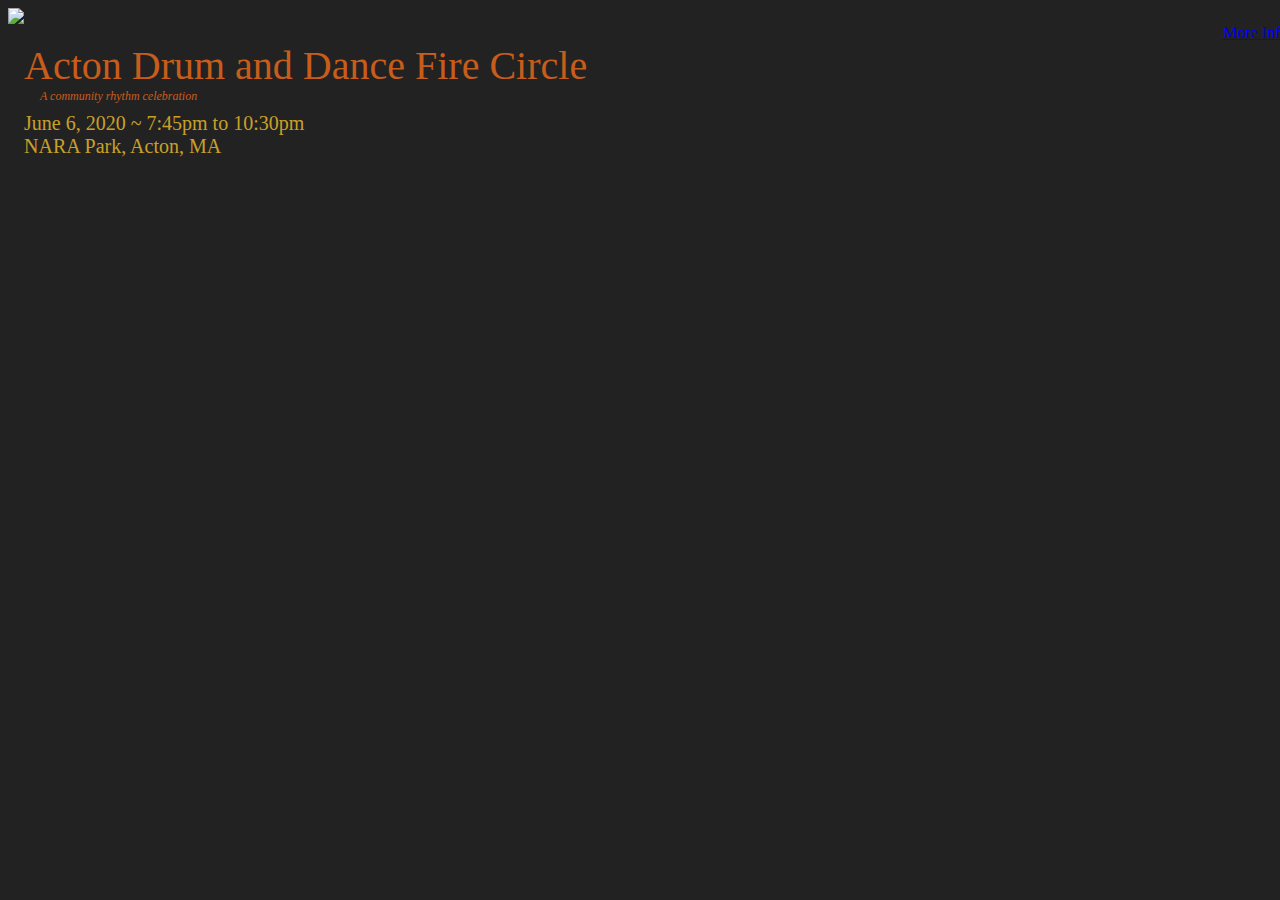
==== index.html @ b0859eaa "2020 Changes" ====
<!doctype html>
<html class="no-js" lang="en" dir="ltr">
  <head>
    <meta charset="utf-8">
    <meta http-equiv="x-ua-compatible" content="ie=edge">
    <meta name="viewport" content="width=device-width, initial-scale=1.0">
    <title>Acton Drum and Dance</title>
    <link rel="stylesheet" href="css/foundation.css">
    <link rel="stylesheet" href="css/app.css">
  </head>
  <body>
    <div class="container">
      <div class="responsive-spacer"></div>
      <img class="hero-image" src="images/acton_firecircle_2013.jpg"/>
      <div class="content">
        <div class="front-nav">
          <a href="about.html">More Info</a>
        </div>
        <div class="hero-header">Acton Drum and Dance Fire Circle</div>
        <div class="hero-sub">A community rhythm celebration</div> 
        <div class="hero-text">June 6, 2020 ~ 7:45pm to 10:30pm</div>
        <div class="hero-text">NARA Park, Acton, MA</div>
      </div>
    </div>

    <script src="js/vendor/jquery.js"></script>
    <script src="js/vendor/what-input.js"></script>
    <script src="js/vendor/foundation.js"></script>
    <script src="js/app.js"></script>
  </body>
</html>
---- css/app.css ----
body {
	background-color: #222;
	line-height: normal;
	position: relative;
	color: #fff561;
}

h1, h2, h3, h4, h5, h6, p {
	color: #fff561;
}

.content {
	position: absolute;
	width: 100%;
	top: 0;
	left: 0;
	padding: 1rem 1rem;
}

.content.for-printing {
	color: #222;
	background-color: #eee;
}

.content.for-printing h4 {
	color: #222;
	background-color: #eee;
}

.content.for-printing p {
	color: #222;
	background-color: #eee;
}

.hero-image {
	width: 100%;
}

.hero-header {
	color: #fd7119;
	font-size: 2.5rem;
	opacity: 0.75;
}

.hero-sub {
	color: #fd7119;
	margin-left: 1rem;
	margin-bottom: 0.5rem;
	opacity: 0.75;
	font-style: italic;
	font-size: 0.75rem;
}

.hero-text {
	font-size: 1.25rem;
	margin-left: 0rem;
	color: #ffcb2a;
	opacity: 0.75;
}

.front-nav {
	width: 100%;
	text-align: right;
}

.nav-bar {
	width: 100%;
}

.nav-bar-right {
	position: absolute;
	padding: 0.75rem 1rem;
	top: 0;
	right: 0;
}

.gallery {
	margin: 0.25rem 1.5rem;
}

.gallery .slick-slide {
	margin: 0 0.5rem;
	border: 5px red;
	border-color: red
}

.gallery img {
	height: 200px;
}

.slick-dots li button:before {
	color: #fd7119;
}

.video-container {
	width: 100%;
	position: relative;
}

.video {
	position: absolute;
	top: 0;
	left: calc((100% - 640px)/2);
}

.photo-credit {
	font-size: 75%;
	margin-right: 1.5rem;
	text-align: right;
}
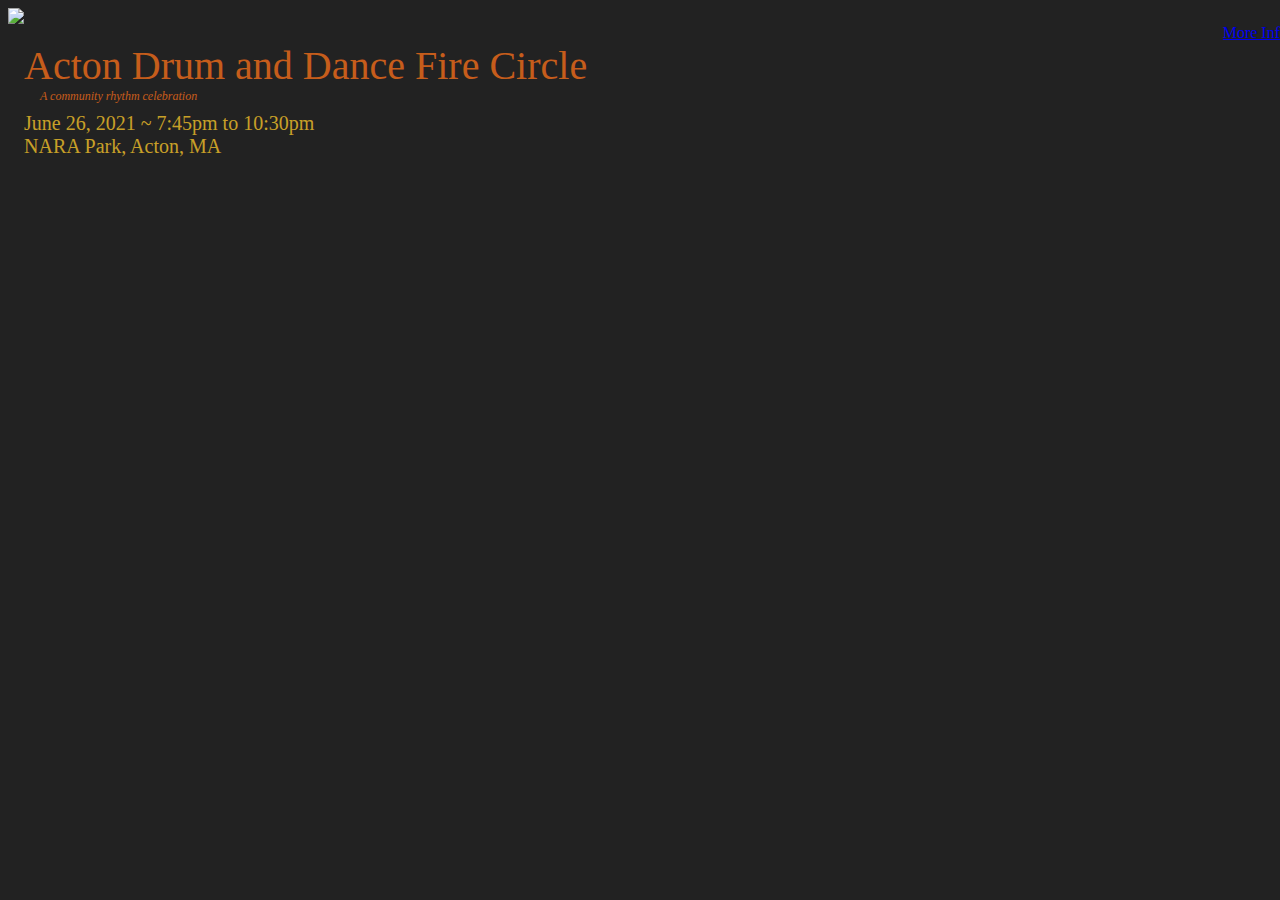
==== commit a56177e3: "2021 Update" ====
--- a/index.html
+++ b/index.html
@@ -18,7 +18,7 @@
         </div>
         <div class="hero-header">Acton Drum and Dance Fire Circle</div>
         <div class="hero-sub">A community rhythm celebration</div> 
-        <div class="hero-text">June 6, 2020 ~ 7:45pm to 10:30pm</div>
+        <div class="hero-text">June 26, 2021 ~ 7:45pm to 10:30pm</div>
         <div class="hero-text">NARA Park, Acton, MA</div>
       </div>
     </div>
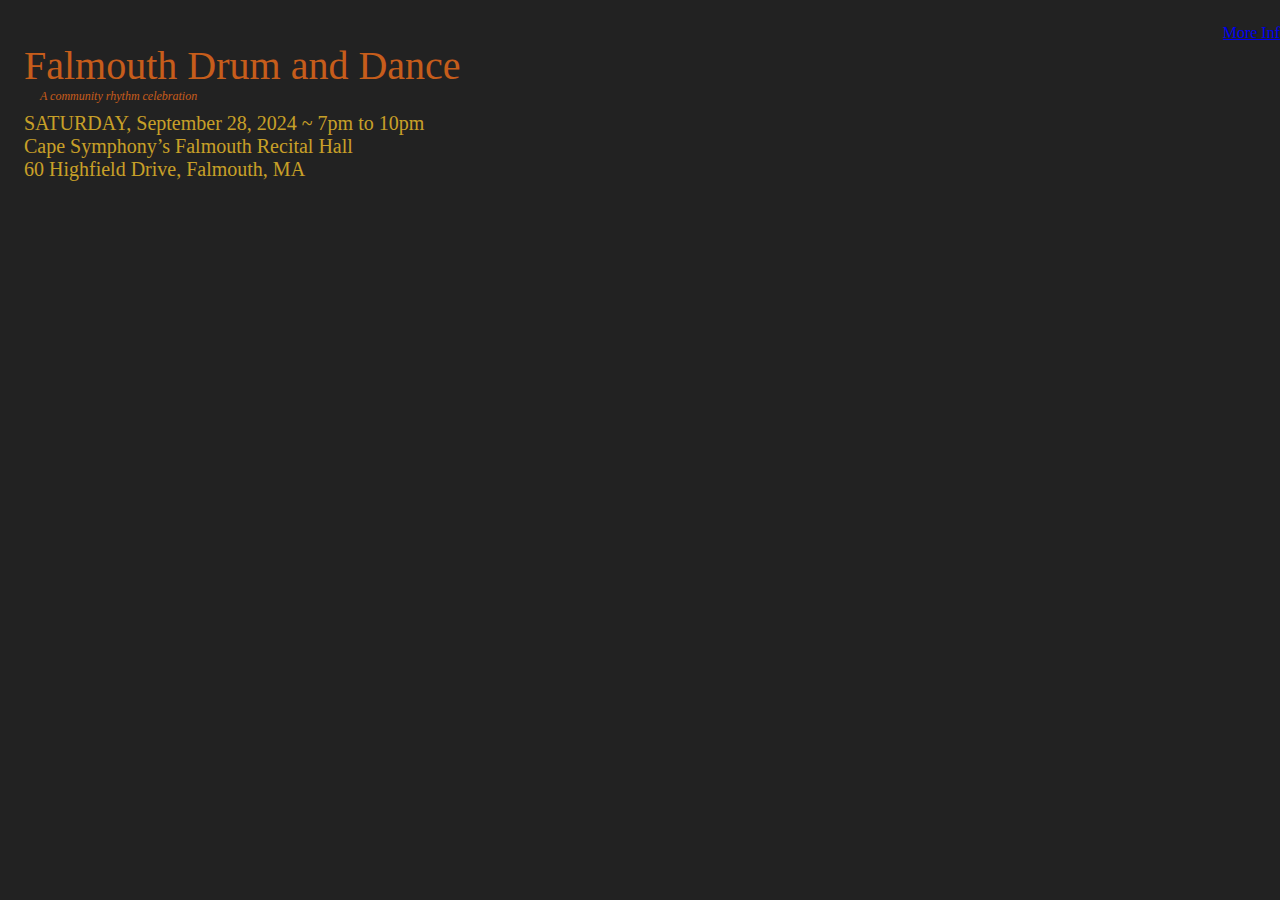
==== commit db2ac330: "initial fork tweaks" ====
--- a/index.html
+++ b/index.html
@@ -4,28 +4,27 @@
     <meta charset="utf-8">
     <meta http-equiv="x-ua-compatible" content="ie=edge">
     <meta name="viewport" content="width=device-width, initial-scale=1.0">
-    <title>Acton Drum and Dance</title>
-    <link rel="stylesheet" href="css/foundation.css">
+    <title>Falmouth Drum and Dance September 2024</title>
+    <!-- <link rel="stylesheet" href="css/foundation.css"> -->
     <link rel="stylesheet" href="css/app.css">
   </head>
   <body>
     <div class="container">
       <div class="responsive-spacer"></div>
-      <img class="hero-image" src="images/acton_firecircle_2013.jpg"/>
+      <!-- <img class="hero-image" src="images/acton_firecircle_2013.jpg"/> -->
       <div class="content">
         <div class="front-nav">
           <a href="about.html">More Info</a>
         </div>
-        <div class="hero-header">Acton Drum and Dance Fire Circle</div>
+        <div class="hero-header">Falmouth Drum and Dance</div>
         <div class="hero-sub">A community rhythm celebration</div> 
-        <div class="hero-text">June 26, 2021 ~ 7:45pm to 10:30pm</div>
-        <div class="hero-text">NARA Park, Acton, MA</div>
+        <div class="hero-text">SATURDAY, September 28, 2024 ~ 7pm to 10pm</div>
+        <div class="hero-text">Cape Symphony’s Falmouth Recital Hall</div>
+        <div class="hero-text">60 Highfield Drive, Falmouth, MA</div>
       </div>
     </div>
 
-    <script src="js/vendor/jquery.js"></script>
-    <script src="js/vendor/what-input.js"></script>
-    <script src="js/vendor/foundation.js"></script>
-    <script src="js/app.js"></script>
+    <!-- <script src="js/jquery.js"></script> -->
+
   </body>
 </html>
--- a/css/app.css
+++ b/css/app.css
@@ -1,3 +1,5 @@
+/** Rev June 2024 CW */
+
 body {
 	background-color: #222;
 	line-height: normal;
@@ -22,6 +24,12 @@
 	background-color: #eee;
 }
 
+/** Rev June 2024 CW */
+.content.for-printing h3 {
+	color: #222;
+	background-color: #eee;
+}
+
 .content.for-printing h4 {
 	color: #222;
 	background-color: #eee;
@@ -40,6 +48,7 @@
 	color: #fd7119;
 	font-size: 2.5rem;
 	opacity: 0.75;
+	white-space: nowrap;
 }
 
 .hero-sub {
@@ -61,6 +70,35 @@
 .front-nav {
 	width: 100%;
 	text-align: right;
+}
+
+@media screen and (max-width: 30rem) {
+	.hero-header {
+		font-size: 1.25rem;
+	}
+	.hero-text {
+		font-size: 0.75rem;
+	}
+	.hero-sub {
+		font-size: 0.5rem;
+	}
+	.front-nav {
+		font-size: 80%;
+	}
+	.responsive-spacer::after {
+		display: block;
+		content: ' ';
+		height: 2rem;
+		background-color: #111;
+	}
+}
+
+@media screen and (max-width: 15rem) {
+	.responsive-spacer::after {
+		display: block;
+		content: ' ';
+		height: 4rem;
+	}
 }
 
 .nav-bar {
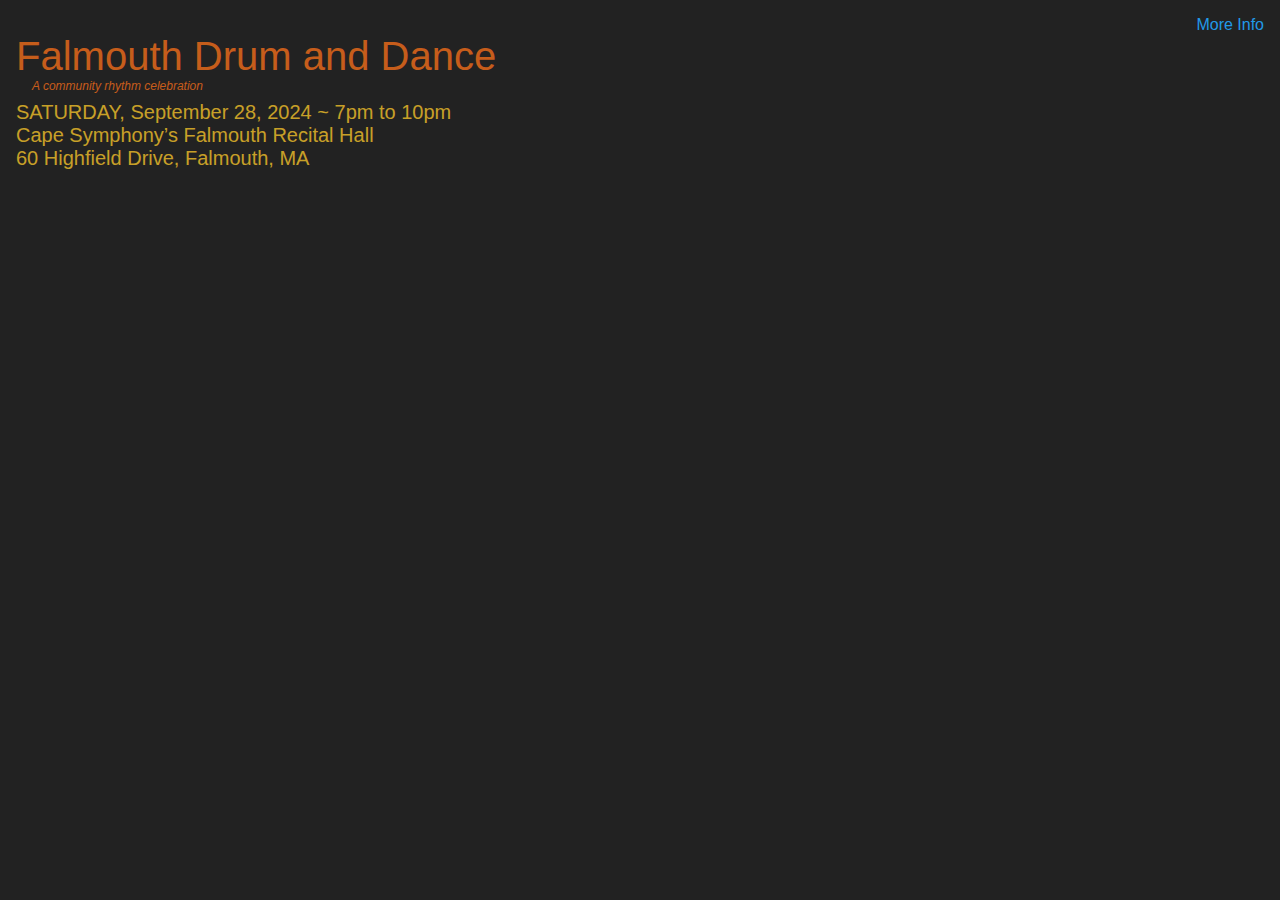
==== commit 3d796ce6: "fanal css tweaks, etc." ====
--- a/index.html
+++ b/index.html
@@ -4,8 +4,8 @@
     <meta charset="utf-8">
     <meta http-equiv="x-ua-compatible" content="ie=edge">
     <meta name="viewport" content="width=device-width, initial-scale=1.0">
-    <title>Falmouth Drum and Dance September 2024</title>
-    <!-- <link rel="stylesheet" href="css/foundation.css"> -->
+    <title>Falmouth Drum and Dance 2024</title>
+    <link rel="stylesheet" href="css/foundation.css">
     <link rel="stylesheet" href="css/app.css">
   </head>
   <body>
@@ -24,7 +24,10 @@
       </div>
     </div>
 
-    <!-- <script src="js/jquery.js"></script> -->
+    <script src="js/vendor/jquery.js"></script>
+    <script src="js/vendor/what-input.js"></script>
+    <script src="js/vendor/foundation.js"></script>
+    <script src="js/app.js"></script>
 
   </body>
 </html>
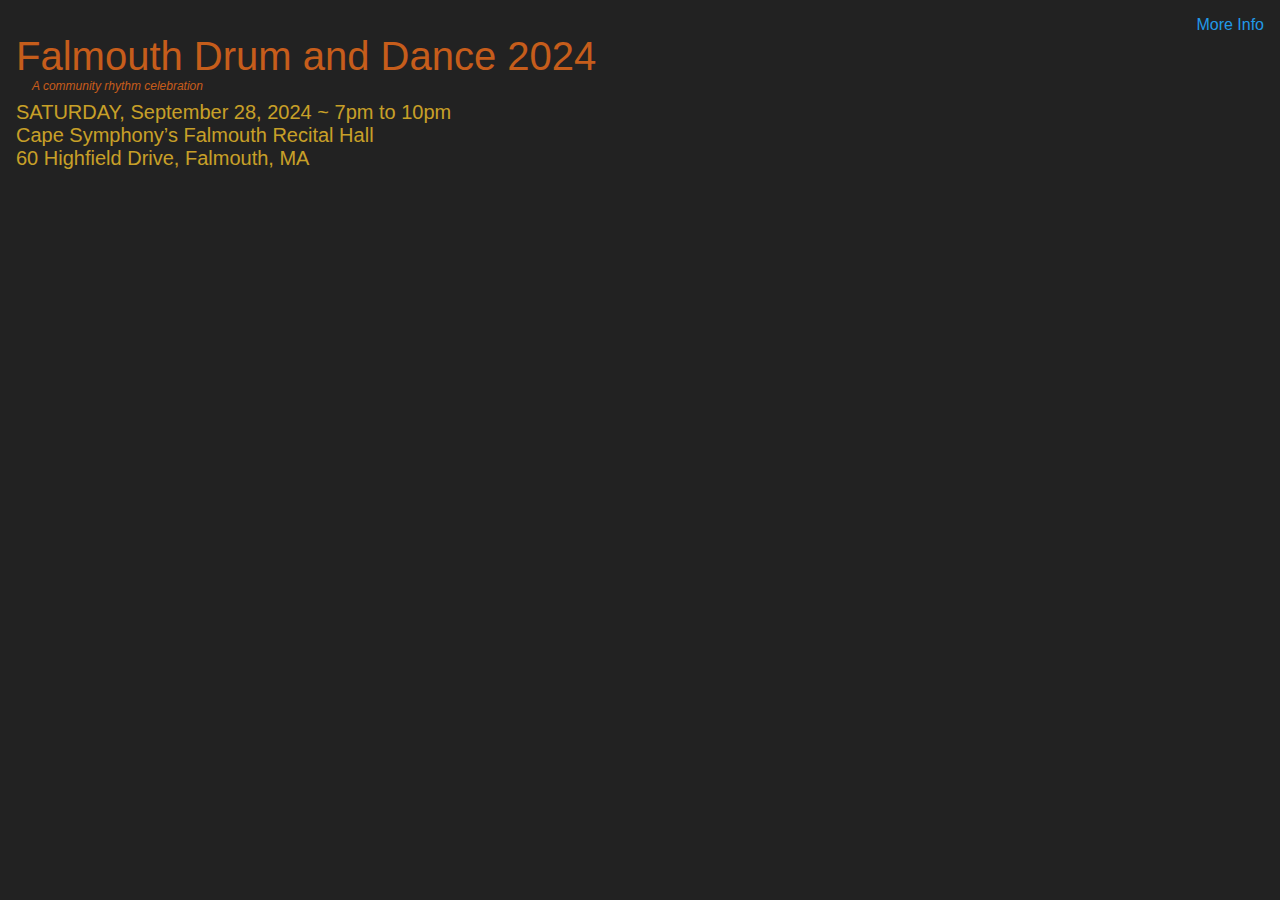
==== commit 03c0bc69: "tweaked and running v1" ====
--- a/index.html
+++ b/index.html
@@ -16,7 +16,7 @@
         <div class="front-nav">
           <a href="about.html">More Info</a>
         </div>
-        <div class="hero-header">Falmouth Drum and Dance</div>
+        <div class="hero-header">Falmouth Drum and Dance 2024</div>
         <div class="hero-sub">A community rhythm celebration</div> 
         <div class="hero-text">SATURDAY, September 28, 2024 ~ 7pm to 10pm</div>
         <div class="hero-text">Cape Symphony’s Falmouth Recital Hall</div>
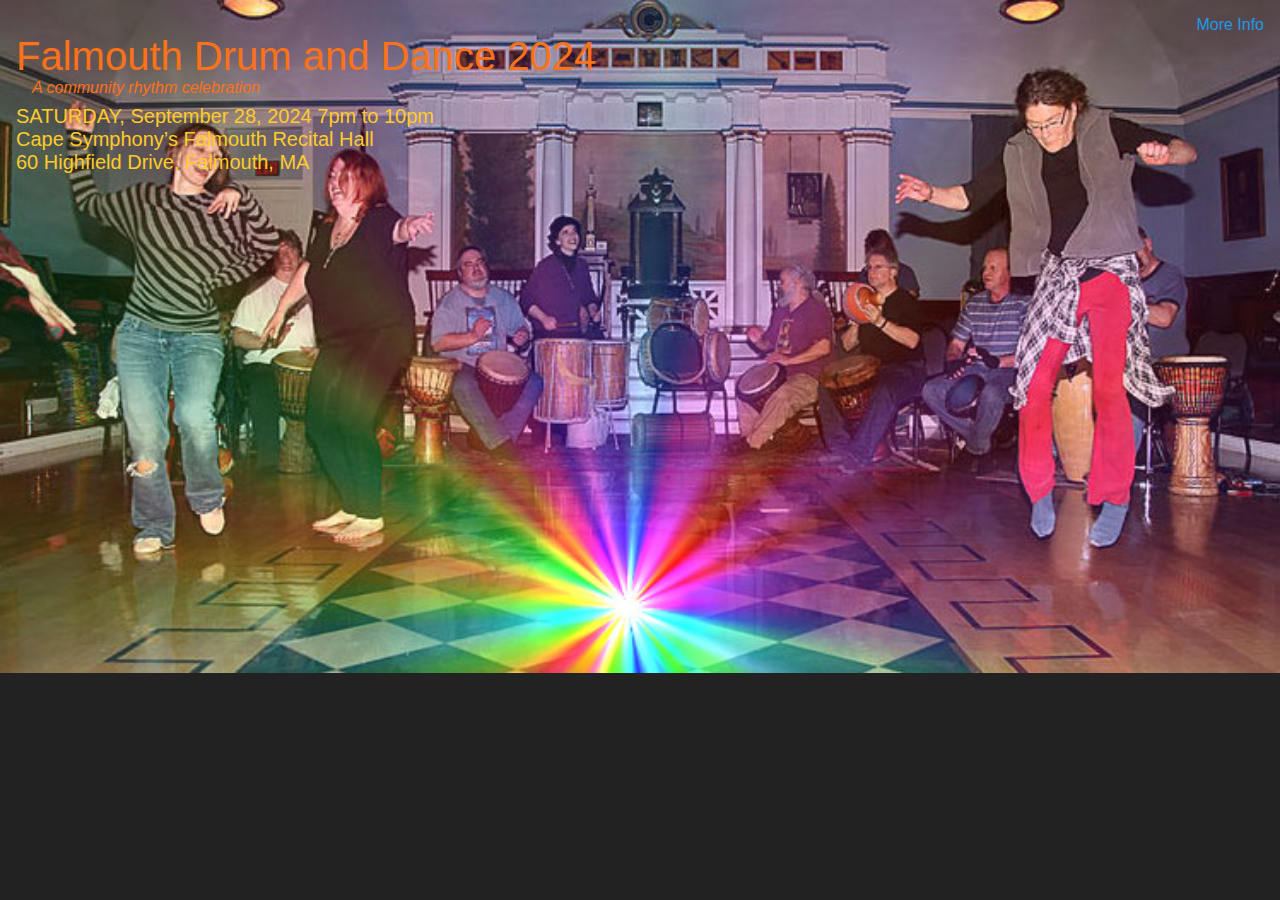
==== commit e4791d4b: "add pic to home, tweak about" ====
--- a/index.html
+++ b/index.html
@@ -11,14 +11,14 @@
   <body>
     <div class="container">
       <div class="responsive-spacer"></div>
-      <!-- <img class="hero-image" src="images/acton_firecircle_2013.jpg"/> -->
+      <img class="hero-image" src="images/DD_concord3.jpg"/>
       <div class="content">
         <div class="front-nav">
           <a href="about.html">More Info</a>
         </div>
         <div class="hero-header">Falmouth Drum and Dance 2024</div>
         <div class="hero-sub">A community rhythm celebration</div> 
-        <div class="hero-text">SATURDAY, September 28, 2024 ~ 7pm to 10pm</div>
+        <div class="hero-text">SATURDAY, September 28, 2024 7pm to 10pm</div>
         <div class="hero-text">Cape Symphony’s Falmouth Recital Hall</div>
         <div class="hero-text">60 Highfield Drive, Falmouth, MA</div>
       </div>
--- a/css/app.css
+++ b/css/app.css
@@ -1,4 +1,4 @@
-/** Rev June 2024 CW */
+/** Rev June/July 2024 CW */
 
 body {
 	background-color: #222;
@@ -44,27 +44,31 @@
 	width: 100%;
 }
 
+/** Rev July 2024 CW 
+	opacity: 0.75; */
 .hero-header {
 	color: #fd7119;
 	font-size: 2.5rem;
-	opacity: 0.75;
 	white-space: nowrap;
 }
 
+/** Rev July 2024 CW 
+	opacity: 0.75;
+	font-size: 0.75rem;	*/
 .hero-sub {
 	color: #fd7119;
 	margin-left: 1rem;
 	margin-bottom: 0.5rem;
-	opacity: 0.75;
 	font-style: italic;
-	font-size: 0.75rem;
+	font-size: 1rem;
 }
 
+/** Rev July 2024 CW 
+	opacity: 0.75; */
 .hero-text {
 	font-size: 1.25rem;
 	margin-left: 0rem;
 	color: #ffcb2a;
-	opacity: 0.75;
 }
 
 .front-nav {
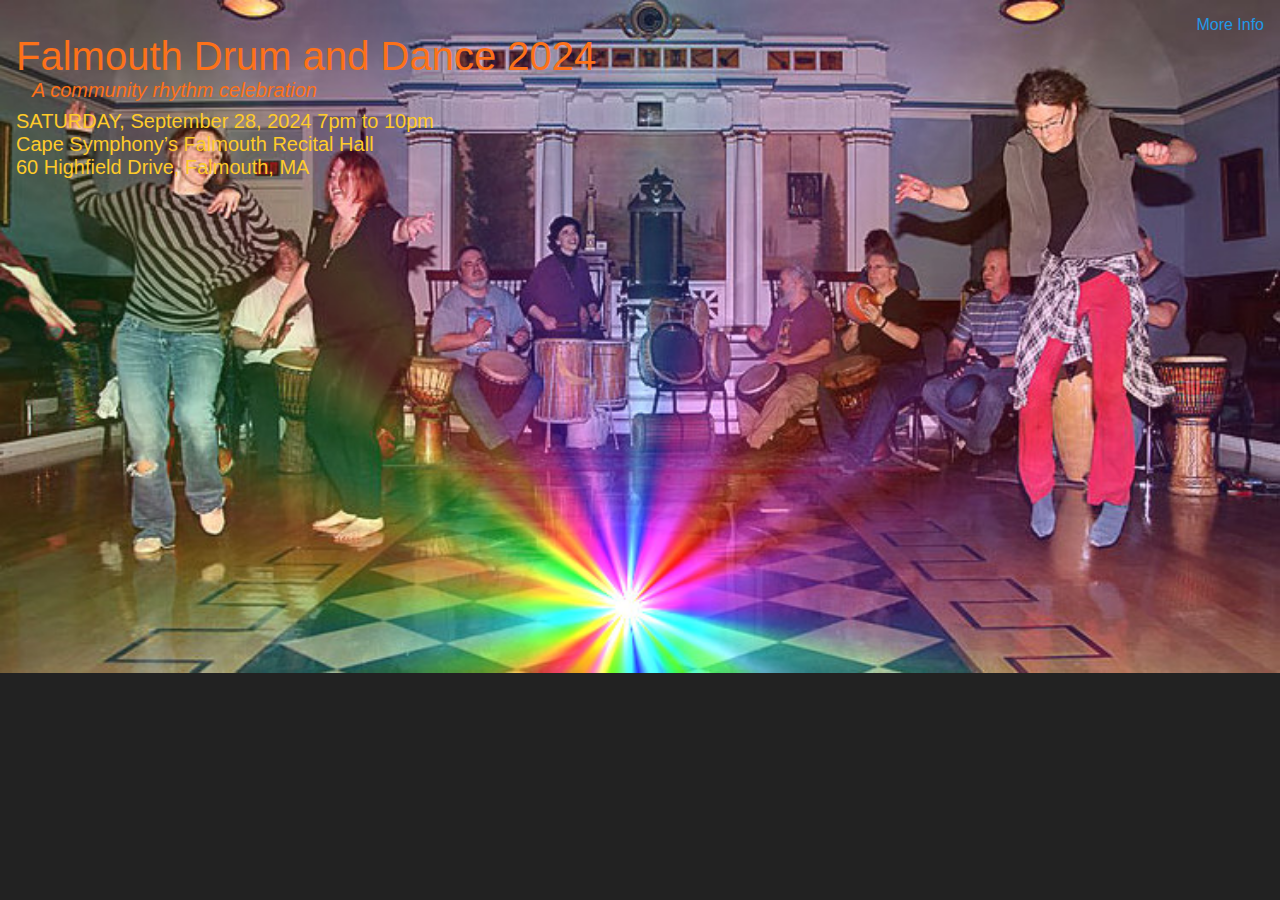
==== commit 8a655917: "tweaked for generic mobile devices" ====
--- a/index.html
+++ b/index.html
@@ -7,6 +7,49 @@
     <title>Falmouth Drum and Dance 2024</title>
     <link rel="stylesheet" href="css/foundation.css">
     <link rel="stylesheet" href="css/app.css">
+	
+	<style>
+	
+		/* overide app.css */
+		div.hero-header {
+			opacity: 1;
+		}
+		div.hero-sub {
+			opacity: 1;
+			font-size: 1.25rem;
+		}
+		div.hero-text {
+			opacity: 1;
+		}
+	
+		/* If the screen size is 601px or more, hide the embedded about page */
+		@media only screen and (min-width: 601px) {
+			div.about_info {
+				display: none;
+			}
+		}
+
+		/* If the screen size is 600px or less, hide the front-nav and header, etc. */
+		@media only screen and (max-width: 600px) {
+			div.front-nav {
+				display: none;
+			}
+			
+			div.hero-header {
+				display: none;
+			}
+			
+			div.hero-sub {
+				display: none;
+			}
+			
+			div.hero-text {
+				display: none;
+			}
+		}
+		
+	</style>
+	
   </head>
   <body>
     <div class="container">
@@ -23,11 +66,10 @@
         <div class="hero-text">60 Highfield Drive, Falmouth, MA</div>
       </div>
     </div>
-
-    <script src="js/vendor/jquery.js"></script>
-    <script src="js/vendor/what-input.js"></script>
-    <script src="js/vendor/foundation.js"></script>
-    <script src="js/app.js"></script>
+	
+	<div class="about_info">
+		<embed type="text/html" src="about.html"  width="100%" height="1500">
+	</div>
 
   </body>
 </html>
--- a/css/app.css
+++ b/css/app.css
@@ -1,5 +1,3 @@
-/** Rev June/July 2024 CW */
-
 body {
 	background-color: #222;
 	line-height: normal;
@@ -24,11 +22,6 @@
 	background-color: #eee;
 }
 
-/** Rev June 2024 CW */
-.content.for-printing h3 {
-	color: #222;
-	background-color: #eee;
-}
 
 .content.for-printing h4 {
 	color: #222;
@@ -44,31 +37,27 @@
 	width: 100%;
 }
 
-/** Rev July 2024 CW 
-	opacity: 0.75; */
 .hero-header {
 	color: #fd7119;
 	font-size: 2.5rem;
 	white-space: nowrap;
+	opacity: 0.75;
 }
 
-/** Rev July 2024 CW 
-	opacity: 0.75;
-	font-size: 0.75rem;	*/
 .hero-sub {
 	color: #fd7119;
 	margin-left: 1rem;
 	margin-bottom: 0.5rem;
 	font-style: italic;
-	font-size: 1rem;
+	opacity: 0.75;
+	font-size: 0.75rem;
 }
 
-/** Rev July 2024 CW 
-	opacity: 0.75; */
 .hero-text {
 	font-size: 1.25rem;
 	margin-left: 0rem;
 	color: #ffcb2a;
+	opacity: 0.75;
 }
 
 .front-nav {
@@ -95,6 +84,7 @@
 		height: 2rem;
 		background-color: #111;
 	}
+
 }
 
 @media screen and (max-width: 15rem) {
